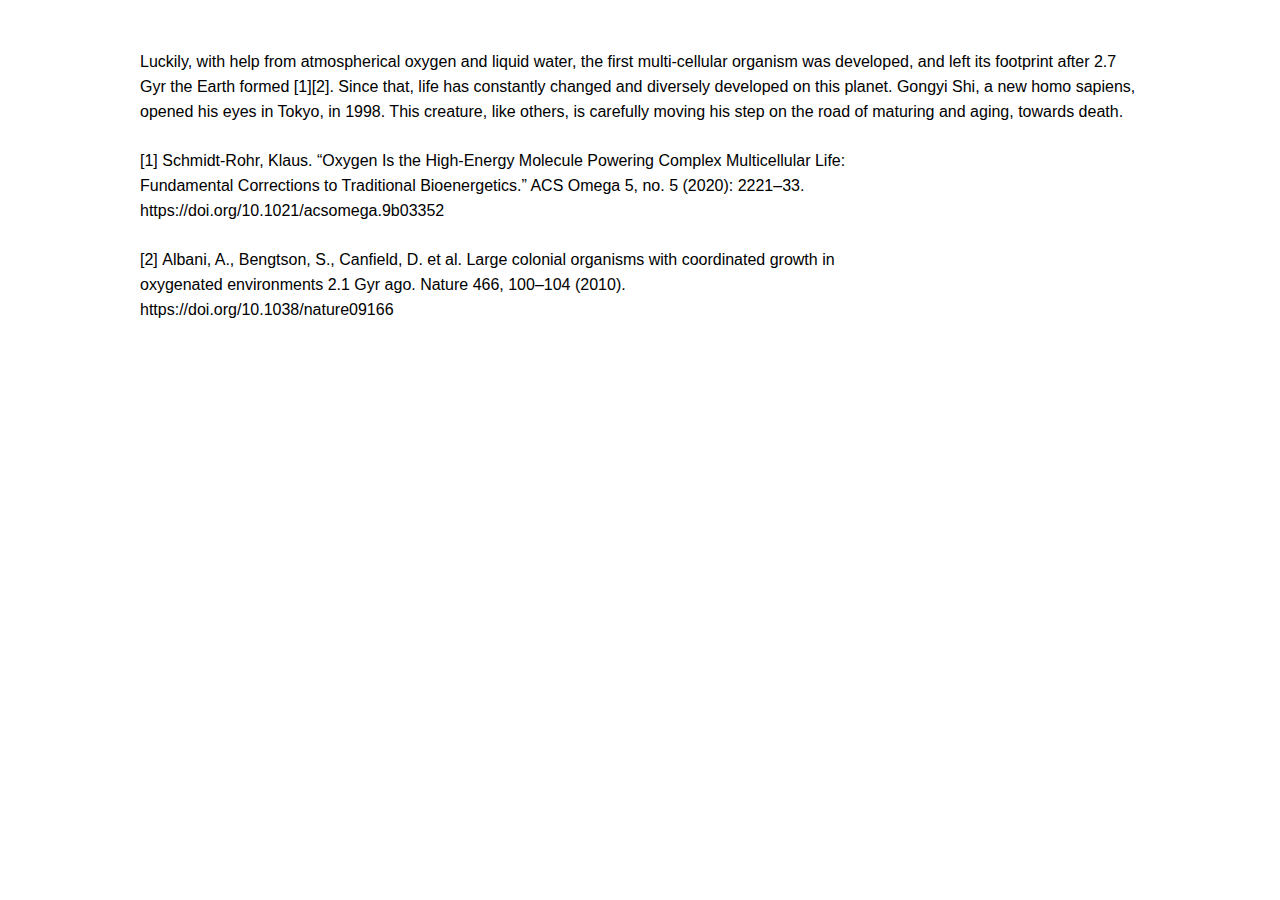
==== aboutme.html @ 52ba25a7 "first push" ====
<!DOCTYPE html>

<html lang="en">
  <head>
    <title>About me - Portfolio Page</title>
    <meta property="og:title" content="About me - Portfolio Page" />
    <meta property="og:title" content="Portfolio Page" />

    <meta name="viewport" content="width=device-width, initial-scale=1.0" />
    <meta charset="utf-8" />
    <meta property="twitter:card" content="summary_large_image" />
    <style>
      html {  line-height: 1.15;}body {  margin: 0;}* {  box-sizing: border-box;  border-width: 0;  border-style: solid;}p,li,ul,pre,div,h1,h2,h3,h4,h5,h6 {  margin: 0;  padding: 0;}button,input,optgroup,select,textarea {  font-family: inherit;  font-size: 100%;  line-height: 1.15;  margin: 0;}button,select {  text-transform: none;}button,[type="button"],[type="reset"],[type="submit"] {  -webkit-appearance: button;}button::-moz-focus-inner,[type="button"]::-moz-focus-inner,[type="reset"]::-moz-focus-inner,[type="submit"]::-moz-focus-inner {  border-style: none;  padding: 0;}button:-moz-focus,[type="button"]:-moz-focus,[type="reset"]:-moz-focus,[type="submit"]:-moz-focus {  outline: 1px dotted ButtonText;}a {  color: inherit;  text-decoration: inherit;}input {  padding: 2px 4px;}img {  display: block;}
    </style>
    <style>
      html {
        font-family: Arial;
        font-size: 16px;
      }

      body {
        font-weight: 400;
        font-style:normal;
        text-decoration: none;
        text-transform: none;
        letter-spacing: normal;
        line-height: 1.55;
        color: var(--dl-color-gray-black);
        background-color: var(--dl-color-gray-white);

      }
    </style>
    <link
      rel="stylesheet"
      href="https://fonts.googleapis.com/css2?family=Open+Sans:ital,wght@0,300;0,400;0,600;0,700;0,800;1,300;1,400;1,600;1,700;1,800&display=swap"
    />
    <link
      rel="stylesheet"
      href="https://fonts.googleapis.com/css2?family=Playfair+Display:ital,wght@0,400;0,500;0,600;0,700;0,800;0,900;1,400;1,500;1,600;1,700;1,800;1,900&display=swap"
    />
    <link
      rel="stylesheet"
      href="https://fonts.googleapis.com/css2?family=Overpass:ital,wght@0,100;0,200;0,300;0,400;0,600;0,700;0,800;0,900;1,100;1,200;1,300;1,400;1,600;1,700;1,800;1,900&display=swap"
    />
    <link rel="stylesheet" href="./style.css" />
  </head>
  <body>
    <div>
      <link href="./aboutme.css" rel="stylesheet" />

      <div class="aboutme-container">
        <img
          src="public/playground_assets/%E5%92%8C%E7%88%B6%E4%BA%B2-1200w.jpg"
          alt="image"
          class="aboutme-image"
        />
        <span class="aboutme-text">
          <span>
            ​Luckily, with help from atmospherical oxygen and liquid water, the
            first multi-cellular organism was developed, and left its footprint
            after 2.7 Gyr the Earth formed [1][2]. Since that, life has
            constantly changed and diversely developed on this planet. Gongyi
            Shi, a new homo sapiens, opened his eyes in Tokyo, in 1998. This
            creature, like others, is carefully moving his step on the road of
            maturing and aging, towards death.
          </span>
          <br />
          <span></span>
          <br />
          <span>
            [1] Schmidt-Rohr, Klaus. “Oxygen Is the High-Energy Molecule
            Powering Complex Multicellular Life:
          </span>
          <br />
          <span>
            Fundamental Corrections to Traditional Bioenergetics.” ACS Omega 5,
            no. 5 (2020): 2221–33.
          </span>
          <br />
          <span>https://doi.org/10.1021/acsomega.9b03352</span>
          <span></span>
          <br />
          <span></span>
          <br />
          <span>
            [2] Albani, A., Bengtson, S., Canfield, D. et al. Large colonial
            organisms with coordinated growth in
          </span>
          <br />
          <span>
            oxygenated environments 2.1 Gyr ago. Nature 466, 100–104 (2010).
          </span>
          <br />
          <span>https://doi.org/10.1038/nature09166</span>
          <span></span>
        </span>
      </div>
    </div>
    <script src="https://unpkg.com/@teleporthq/teleport-custom-scripts"></script>
  </body>
</html>
---- style.css ----
:root {
  --dl-color-gray-500: #595959;
  --dl-color-gray-700: #999999;
  --dl-color-gray-800: #cbcbcbff;
  --dl-color-gray-900: #D9D9D9;
  --dl-color-danger-300: #A22020;
  --dl-color-danger-500: #BF2626;
  --dl-color-danger-700: #E14747;
  --dl-color-gray-black: #000000;
  --dl-color-gray-white: #FFFFFF;
  --dl-space-space-unit: 8px;
  --dl-color-primary-100: #003EB3;
  --dl-color-primary-300: #0074F0;
  --dl-color-primary-500: #14A9FF;
  --dl-color-primary-700: #85DCFF;
  --dl-color-success-300: #199033;
  --dl-color-success-500: #32A94C;
  --dl-color-success-700: #4CC366;
  --dl-radius-radius-round: 50%;
  --dl-size-size-maxcontent: 1414px;
  --dl-space-space-halfunit: 4px;
  --dl-space-space-tenunits: 80px;
  --dl-radius-radius-radius2: 2px;
  --dl-radius-radius-radius4: 4px;
  --dl-radius-radius-radius8: 8px;
  --dl-space-space-fiveunits: 40px;
  --dl-space-space-fourunits: 32px;
  --dl-space-space-doubleunit: 16px;
  --dl-space-space-tripleunit: 24px;
}
.teleport-show {
  display: flex !important;
}
.list {
  width: 100%;
  margin: 1em 0px 1em 0px;
  display: block;
  padding: 0px 0px 0px 1.5rem;
  list-style-type: none;
  list-style-position: outside;
}
.button {
  color: var(--dl-color-gray-black);
  display: inline-block;
  padding: 0.5rem 1rem;
  font-family: Arial;
  border-color: var(--dl-color-gray-black);
  border-width: 1px;
  border-radius: 4px;
  background-color: var(--dl-color-gray-white);
}
.list-item {
  display: list-item;
}
.textarea {
  color: var(--dl-color-gray-black);
  cursor: auto;
  padding: 0.5rem;
  font-family: Arial;
  border-color: var(--dl-color-gray-black);
  border-width: 1px;
  border-radius: 4px;
  background-color: var(--dl-color-gray-white);
}
.input {
  color: var(--dl-color-gray-black);
  cursor: auto;
  padding: 0.5rem 1rem;
  font-family: Arial;
  border-color: var(--dl-color-gray-black);
  border-width: 1px;
  border-radius: 4px;
  background-color: var(--dl-color-gray-white);
}
.section-Text {
  font-size: 18px;
  font-family: Playfair Display;
  font-weight: 600;
  line-height: 1.55;
  letter-spacing: 2;
  text-transform: none;
  text-decoration: none;
}
.card-Text {
  font-size: 16px;
  font-style: normal;
  font-family: Playfair Display;
  font-weight: 400;
  line-height: 1.55;
  letter-spacing: 1;
  text-transform: none;
  text-decoration: none;
}
.content {
  font-size: 16px;
  font-family: Arial;
  font-weight: 400;
  line-height: 1.55;
  text-transform: none;
  text-decoration: none;
}
.card-Heading {
  font-size: 24px;
  font-style: normal;
  font-family: Overpass;
  font-weight: 700;
  line-height: 1.55;
  text-transform: none;
  text-decoration: none;
}
.anchor {
  font-size: 16px;
  font-family: Overpass;
  font-weight: 700;
  line-height: 1.55;
  text-transform: capitalize;
  text-decoration: none;
}
.navbar-Link {
  font-size: 24px;
  font-family: Overpass;
  font-weight: 700;
  line-height: 1.55;
  text-transform: none;
  text-decoration: none;
}
.section-Heading {
  font-size: 48px;
  font-family: Overpass;
  font-weight: 900;
  line-height: 1.22;
  text-transform: none;
  text-decoration: none;
}
---- aboutme.css ----
.aboutme-container {
  width: 100%;
  display: flex;
  overflow: auto;
  min-height: 100vh;
  align-items: center;
  flex-direction: column;
}
.aboutme-image {
  top: -183px;
  flex: 1;
  left: 0px;
  width: 1400px;
  height: MaxContent;
  opacity: 0.3;
  position: absolute;
  object-fit: fill;
}
.aboutme-text {
  margin-top: 50px;
  text-align: left;
  width: 1000px;
  margin-left: 100px;
  margin-right: 100px;
}
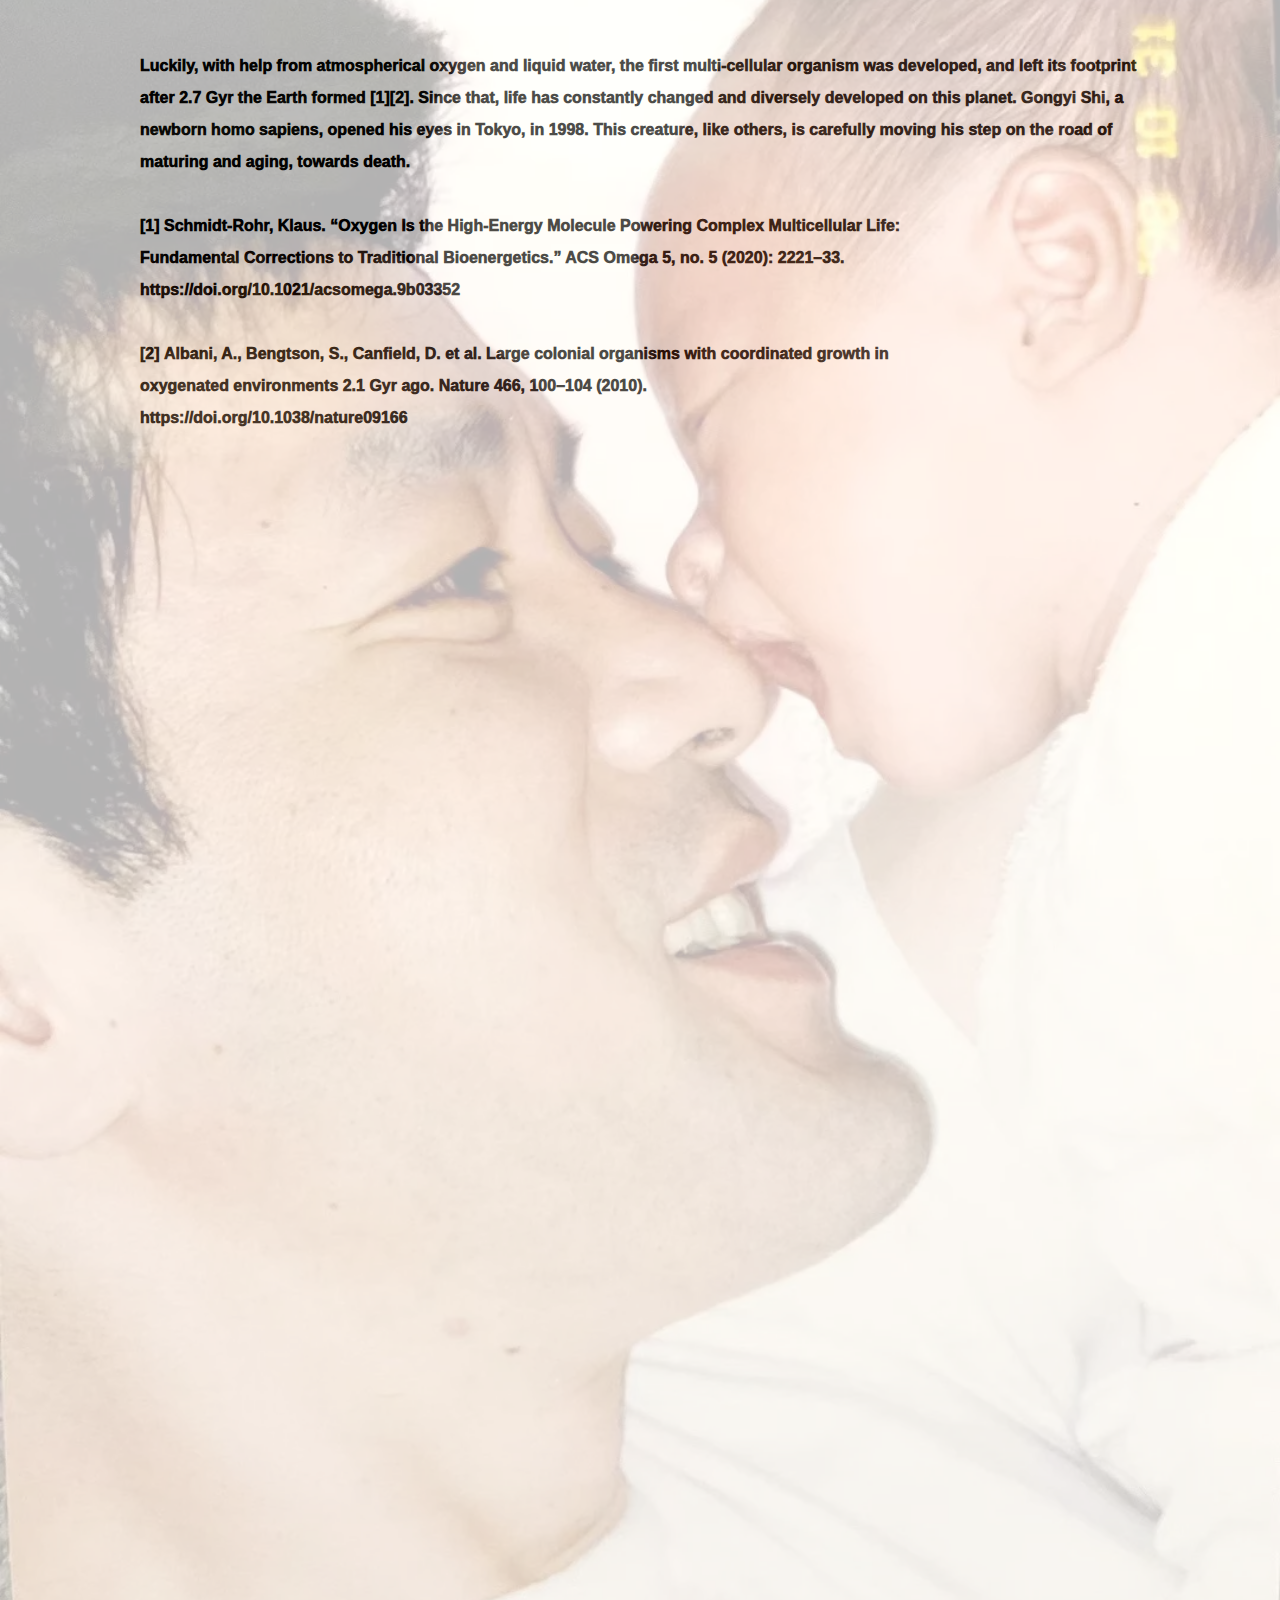
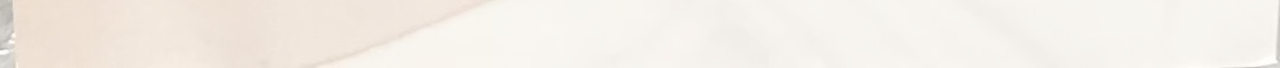
==== commit f60dd384: "Update aboutme.html" ====
--- a/aboutme.html
+++ b/aboutme.html
@@ -60,7 +60,7 @@
             first multi-cellular organism was developed, and left its footprint
             after 2.7 Gyr the Earth formed [1][2]. Since that, life has
             constantly changed and diversely developed on this planet. Gongyi
-            Shi, a new homo sapiens, opened his eyes in Tokyo, in 1998. This
+            Shi, a newborn homo sapiens, opened his eyes in Tokyo, in 1998. This
             creature, like others, is carefully moving his step on the road of
             maturing and aging, towards death.
           </span>
@@ -96,6 +96,5 @@
         </span>
       </div>
     </div>
-    <script src="https://unpkg.com/@teleporthq/teleport-custom-scripts"></script>
   </body>
 </html>
--- a/aboutme.css
+++ b/aboutme.css
@@ -9,14 +9,17 @@
 .aboutme-image {
   top: -183px;
   flex: 1;
-  left: 0px;
-  width: 1400px;
+  width: 100%;
   height: MaxContent;
   opacity: 0.3;
   position: absolute;
   object-fit: fill;
+  margin-left: auto;
+  margin-right: auto;
 }
 .aboutme-text {
+  font-weight: 1000;
+  line-height: 2;
   margin-top: 50px;
   text-align: left;
   width: 1000px;
